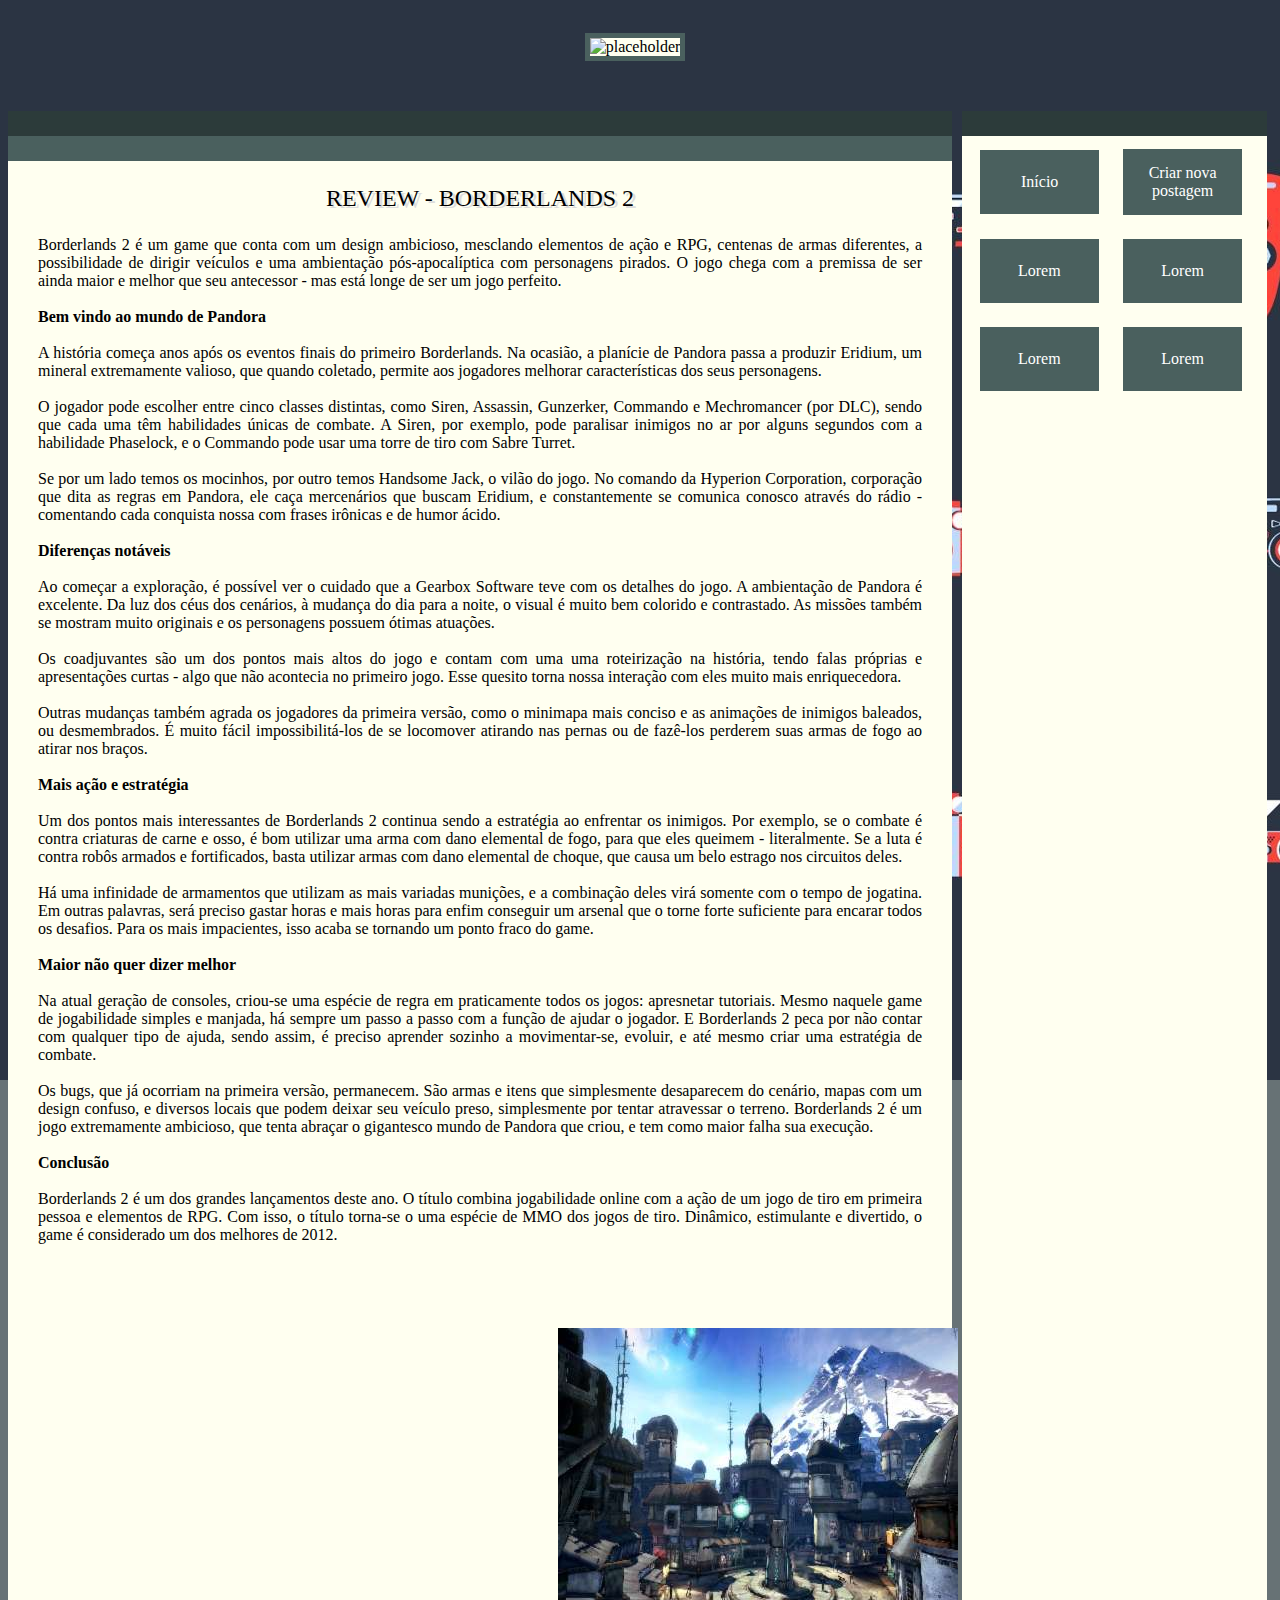
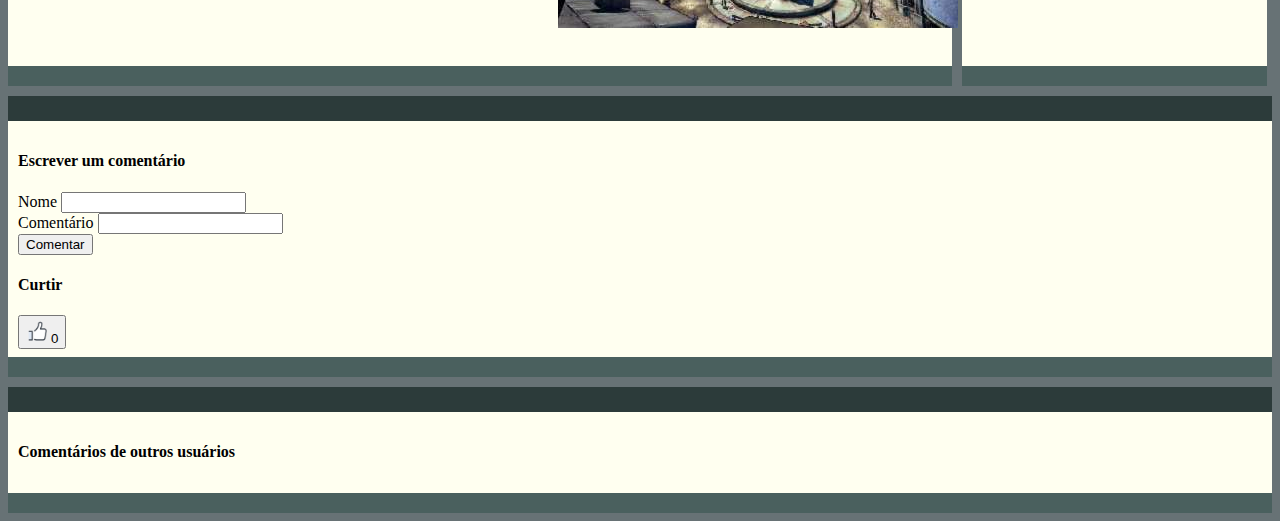
==== review0.html @ 9c51f207 "Upload inicial (e final) do blog" ====
<!DOCTYPE html>
<html lang="pt-br">
<!--cabeçário-->
<head>
    <title>Página inicial</title>
    <meta http-equiv="cache-control"content="no-store">
    <meta charset="UTF-8">
    <meta name="keywords" content="html, web, noticias, PUC">
    <meta name="author" content="Vítor Passos">
    <meta name="description" content="Website de DIW">
    <meta name="viewport" content="width=device-width, initial-scale=1.0">
    <link rel="stylesheet" href="../CSS/style_blog.css">
    <script src="https://ajax.googleapis.com/ajax/libs/jquery/3.4.0/jquery.min.js"></script>
    <script src="../javascript/dbfake.js"></script>
</head>

<body onload="init()">
    <div class="container">
        <div class="item imagem1">
            <!--logo temporário-->
            <img width="280" src="../imagens/dotwebsite.png" alt="placeholder">
        </div>
    </div>

    <div class="container">
        <!--esse div está recebendo dados do script no final deste documento-->
        <div id="blogpost"></div>

        <div class="item barra1"></div>
        <div class="item barra2"></div>

        <div class="item notinav">
        <table>
            <tr>
                <td><button class="botnav1" onclick="window.location.href='../index.html'">Início</button></td>
                <td><button class="botnav2" onclick="window.location.href='../postar.html'">Criar nova postagem</button></td>
            </tr>
            <tr>
                <td><button class="botnav3">Lorem</button></td>
                <td><button class="botnav4">Lorem</button></td>
            </tr>
            <tr>
                <td><button class="botnav5">Lorem</button></td>
                <td><button class="botnav6">Lorem</button></td>
            </tr>
        </table>
        </div>
    
    </div>

        
    <div id="dtext">
        <h4>Escrever um comentário</h4>
        <form id="form-contato">
            <div class="form-group row">
                <div class="col-sm-8">
                    <label for="inputNome">Nome</label>
                    <input type="text" class="form-control" id="inputNome">
                </div>
            </div>
            <div class="form-group row">
                <div class="col-sm-5">
                    <label for="inputComentario">Comentário</label>
                    <input type="text" class="form-control" id="inputComentario">
                </div>
            </div>
            <div class="form-group row">
                <div class="col-sm-12">
                    <input type="button" id="btnInsert" value="Comentar">
                </div>
            </div>
        </form>
        <h4>Curtir</h4>
        <button type ="button" onClick="addlike()" id="like"><img src="../imagens/facebook-like--v1.png" alt="like" style="width:25px;height:25px;"><a id="clicks">0</a></button>
    </div>

    <div class="caixacomment">
        <h4>Comentários de outros usuários</h4>
        <div id="cmtlist"></div>
    </div>

<script>
    var path = window.location.pathname;
    var page = path.split("/").pop();
    var id = page.charAt(6);

    function exibeComs() {
            // Remove todas as linhas do corpo da tabela
            document.getElementById('cmtlist').innerHTML = '';

            // Popula a tabela com os registros do banco de dados
            var comenta = '';
            for (i=1; i < db.blogposts[id].comentarios.length; i++) {
            comenta += `<p class = "com-nome"><b>${ db.blogposts[id].comentarios[i].nome }</b> diz...<br><br>
                        <p class = "com-post">• ${ db.blogposts[id].comentarios[i].comentario } <br><br>`;
            document.getElementById('cmtlist').innerHTML = comenta;
            }
        }

    var posta = '';
    posta += `<p class = "blog-titulo">${ db.blogposts[id].titulo } </p>
              <p class = "blog-post">${ db.blogposts[id].post } <br><br>
              <p class = "blog-img">${ db.blogposts[id].imagem } <br><br>`;
    document.getElementById('blogpost').innerHTML = posta;


    function init() {
            // Adiciona funções para tratar os eventos 
            $("#btnInsert").click(function () {

                // Obtem os valores dos campos do formulário
                let campoNome = $("#inputNome").val();
                let campoComentario = $("#inputComentario").val();
                let comentario = { k: id, nome: campoNome, comentario: campoComentario };

                insertComentario(comentario);

                // Limpa o formulario
                $("#form-contato")[0].reset();

                exibeComs(comentario);
            });

                        // Popula a tabela com os registros do banco de dados
                        var comenta = '';
            for (i=1; i < db.blogposts[id].comentarios.length; i++) {
            comenta += `<p class = "com-nome"><b>${ db.blogposts[id].comentarios[i].nome }</b> diz...<br><br>
                        <p class = "com-post">• ${ db.blogposts[id].comentarios[i].comentario } <br><br>`;
            document.getElementById('cmtlist').innerHTML = comenta;
            }
    }
</script>

</body>
</html>
---- CSS/style_blog.css ----
/* Declaração de fontes customizadas */
@font-face { font-family: Compagnon; src: "../font/Compagnon-Roman.otf"; } 
@font-face { font-family: Compagnon-bold; src: "../font/Compagnon-Bold.otf"; } 

body {
    height: 100%;
    background-color: #677275;
    background-image: url('../imagens/BG.jpg');
    background-repeat: no-repeat;
    background-attachment: fixed;
}


    .container {
        display: grid;
        grid-gap: 10px 10px;
        grid-template-columns: 300px 1fr 100px 200px;
        grid-template-rows: auto;
        grid-template-areas:
            "TL T TR"
            "B B R"
            "B2 B2 R"
            "L L R"
            "L2 L2 R2"
    }
    /* ESTILIZAÇÃO DE BOTÕES*/
    .botnav1 {
        font-family: Compagnon;
        background-color: #4A605E;
        color: white;
        padding: 23px 41px;
        margin: 10px;
        text-align: center;
        font-size: 16px;
        border: none;
        cursor: pointer;
    }
    .botnav1:hover {
        font-family: Compagnon;
        background-color: #4A605E;
        color: white;
        text-shadow: 3px 2px rgb(34, 34, 34);
        border: 2px solid rgb(50, 61, 60);
        padding: 21px 39px;
        margin: 10px;
        text-align: center;
        font-size: 16px;
        cursor: pointer;
    }
    .botnav2 {
        font-family: Compagnon;
        background-color: #4A605E;
        color: white;
        padding: 15px 18px;
        margin: 10px;
        text-align: center;
        font-size: 16px;
        border: none;
        cursor: pointer;
    }
    .botnav2:hover {
        font-family: Compagnon;
        background-color: #4A605E;
        color: white;
        text-shadow: 3px 2px rgb(34, 34, 34);
        border: 2px solid rgb(50, 61, 60);
        padding: 13px 16px;
        margin: 10px;
        text-align: center;
        font-size: 16px;
        cursor: pointer;
    }
    .botnav3 {
        font-family: Compagnon;
        background-color: #4A605E;
        color: white;
        padding: 23px 38px;
        margin: 10px;
        text-align: center;
        font-size: 16px;
        border: none;
        cursor: pointer;
    }
    .botnav3:hover {
        font-family: Compagnon;
        background-color: #4A605E;
        color: white;
        text-shadow: 3px 2px rgb(34, 34, 34);
        border: 2px solid rgb(50, 61, 60);
        padding: 21px 36px;
        margin: 10px;
        text-align: center;
        font-size: 16px;
        cursor: pointer;
    }
    .botnav4 {
        font-family: Compagnon;
        background-color: #4A605E;
        color: white;
        padding: 23px 38px;
        margin: 10px;
        text-align: center;
        font-size: 16px;
        border: none;
        cursor: pointer;
    }
    .botnav4:hover {
        font-family: Compagnon;
        background-color: #4A605E;
        color: white;
        text-shadow: 3px 2px rgb(34, 34, 34);
        border: 2px solid rgb(50, 61, 60);
        padding: 21px 36px;
        margin: 10px;
        text-align: center;
        font-size: 16px;
        cursor: pointer;
    }
    .botnav5 {
        font-family: Compagnon;
        background-color: #4A605E;
        color: white;
        padding: 23px 38px;
        margin: 10px;
        text-align: center;
        font-size: 16px;
        border: none;
        cursor: pointer;
    }
    .botnav5:hover {
        font-family: Compagnon;
        background-color: #4A605E;
        color: white;
        text-shadow: 3px 2px rgb(34, 34, 34);
        border: 2px solid rgb(50, 61, 60);
        padding: 21px 36px;
        margin: 10px;
        text-align: center;
        font-size: 16px;
        cursor: pointer;
    }
    .botnav6 {
        font-family: Compagnon;
        background-color: #4A605E;
        color: white;
        padding: 23px 38px;
        margin: 10px;
        text-align: center;
        font-size: 16px;
        border: none;
        cursor: pointer;
    }
    .botnav6:hover {
        font-family: Compagnon;
        background-color: #4A605E;
        color: white;
        text-shadow: 3px 2px rgb(34, 34, 34);
        border: 2px solid rgb(50, 61, 60);
        padding: 21px 36px;
        margin: 10px;
        text-align: center;
        font-size: 16px;
        cursor: pointer;
    }


    .imagem1 {
        grid-area: T;
        margin-left: auto;
        margin-right: auto;
        margin-top: 25px;
        background-color: #FFFFF0;
        border: 5px solid #4A605E;       
    }

    .barra1 {
        grid-area: B;
        background-color: rgb(44, 59, 58);
        padding-bottom: 25px;
        margin-bottom: -10px;
        width: 100%;
    }
    .barra2 {
        grid-area: B2;
        background-color: #4A605E;
        padding-bottom: 25px;
        width: 100%;
    }
    .getnews {
        grid-area: T;
        margin-top: 100px;
        padding-left: 8px;
        padding-right: 8px;
        justify-self: center;
        border: 1px solid rgb(50,50,50);
        background-color: #FFFFF0;
        font-family: "Compagnon";
        border-radius: 25px;
    }
    .getnews:hover {
        grid-area: T;
        margin-top: 100px;
        padding-left: 8px;
        padding-right: 8px;
        justify-self: center;
        border: 1px solid rgb(50,50,50);
        background-color: #FFFFF0;
        font-family: "Compagnon";
        border-radius: 25px;
        font-weight: bold;
        text-decoration: overline underline;
    }    
    .login {
        grid-area: TR2;
        border: 1px solid rgb(50,50,50);
        text-align: center;
        font-family: "Compagnon";
        background-color: #FFFFF0;
    }
    /* ESTILOS PARA NOTICIAS*/
    #blogpost {
        margin-top: -10px;
        grid-area: L;
        width: auto;
        background-color: #FFFFF0;
        border-bottom: 20px solid #4A605E;        
    }
    #postar {
        margin-top: -10px;
        grid-area: L;
        width: auto;
        background-color: #FFFFF0;
        border-bottom: 20px solid #4A605E;        
    }
    .blog-titulo {
        font-size: 150%;
        font-family: "Compagnon-bold";
        text-align: center;
        text-shadow: 3px 2px gainsboro;
    }
    .blog-subtitulo {
        font-size: 120%;
        font-family: "Compagnon";
        margin: 30px;
        text-align: justify;
        padding-bottom: 20px;   
    }
    .blog-post {
        font-family: "Compagnon";
        text-align: justify;
        margin-left: 30px;
        margin-right: 30px;
        padding-bottom: 50px;  
    }
    .blog-img {
        padding-left: 550px;
    }
    .noti-link {
        font-family: "Compagnon";
        padding-bottom: 70px;
        margin-left: 30px;
        margin-right: 30px;
    }
    /* FIM DE ESTILOS PARA NOTICIAS */
    .notinav{
        grid-area: R;
        width: auto;
        height: auto;
        font-family: "Compagnon";
        background-color: #FFFFF0;
        padding-right: 300px;
        padding-left: 5px;
        border-bottom: 20px solid #4A605E;      
        border-top: 25px solid rgb(44, 59, 58);      
    }
    #destaque {
        padding-left: 15px;
    }
    .notinav_mobi{
        display: none;
    }

    /*início da estilização de caixa de comentários*/
    #dtext{
        grid-area: L2;
        font-family: "Compagnon";
        background-color: #FFFFF0;
        padding: 10px;
        border-bottom: 20px solid #4A605E;      
        border-top: 25px solid rgb(44, 59, 58);      
    }
    .caixacomment {
        grid-area: L2;
        margin-top: 10px;
        font-family: "Compagnon";
        background-color: #FFFFF0;
        padding: 10px;
        border-bottom: 20px solid #4A605E;      
        border-top: 25px solid rgb(44, 59, 58);      
    }
    #like {
        margin-bottom:-500px;
    }
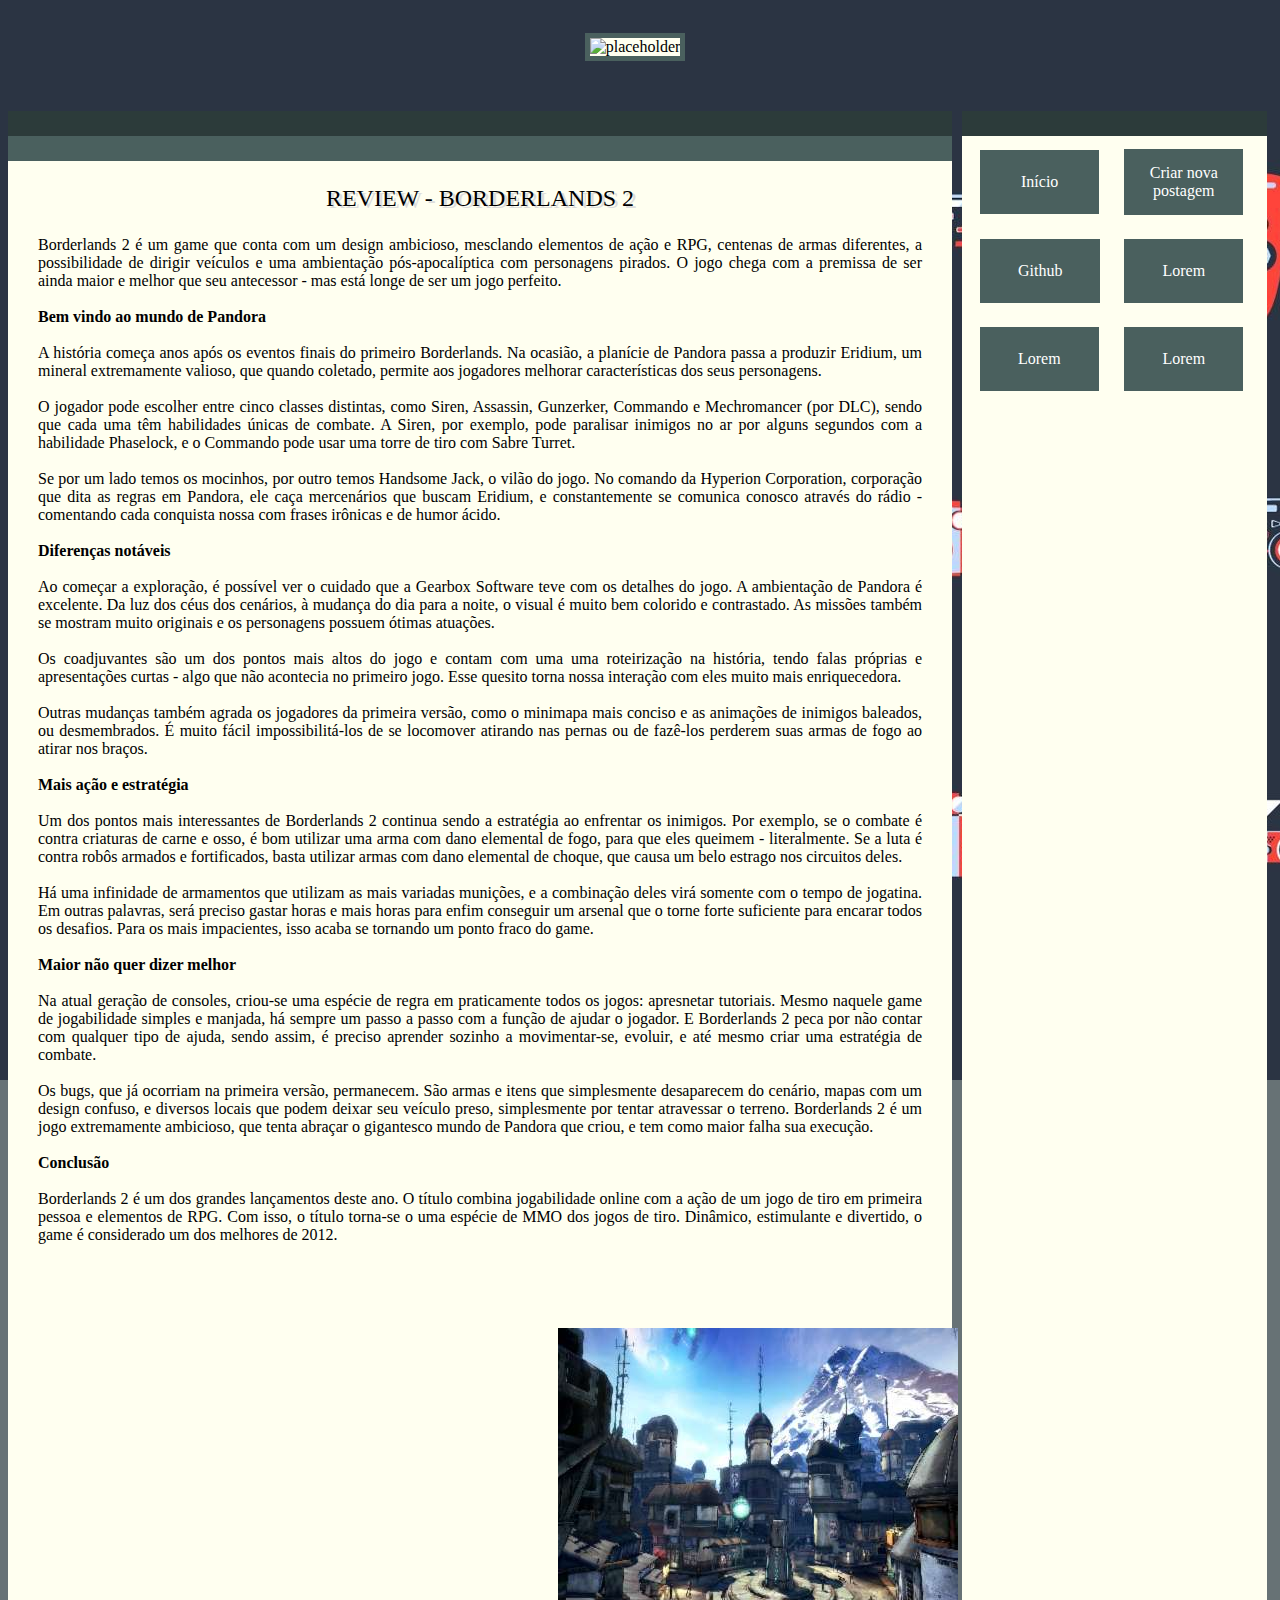
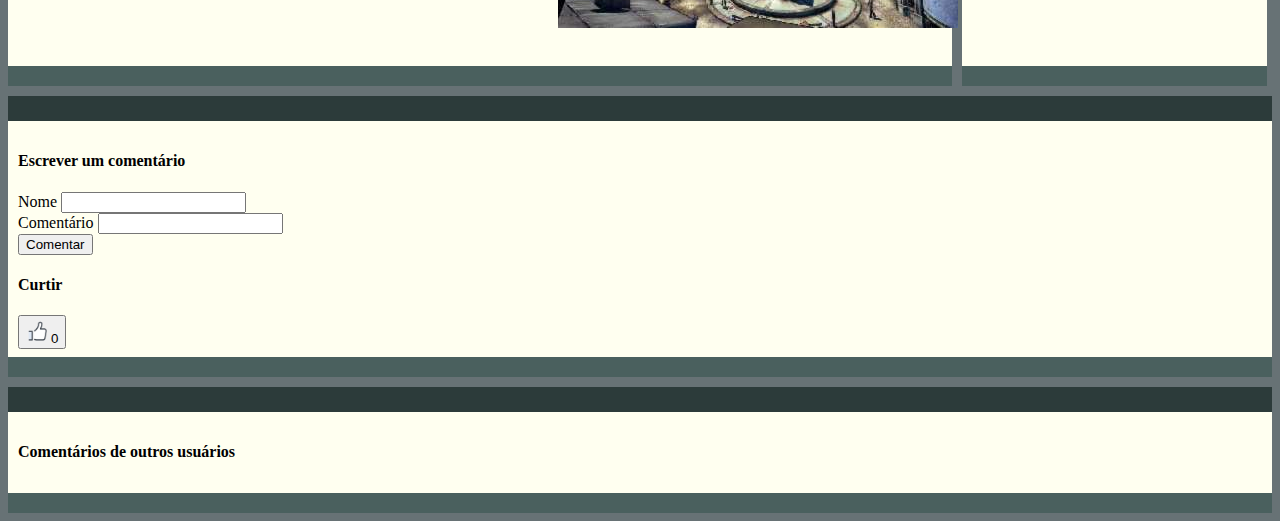
==== commit afc15d99: "Upload inicial (e final) do blog" ====
--- a/review0.html
+++ b/review0.html
@@ -36,7 +36,7 @@
                 <td><button class="botnav2" onclick="window.location.href='../postar.html'">Criar nova postagem</button></td>
             </tr>
             <tr>
-                <td><button class="botnav3">Lorem</button></td>
+                <td><button class="botnav3" onclick="window.location.href='https://github.com/VitorPassos/PUCBlog'">Github</button></td>
                 <td><button class="botnav4">Lorem</button></td>
             </tr>
             <tr>
